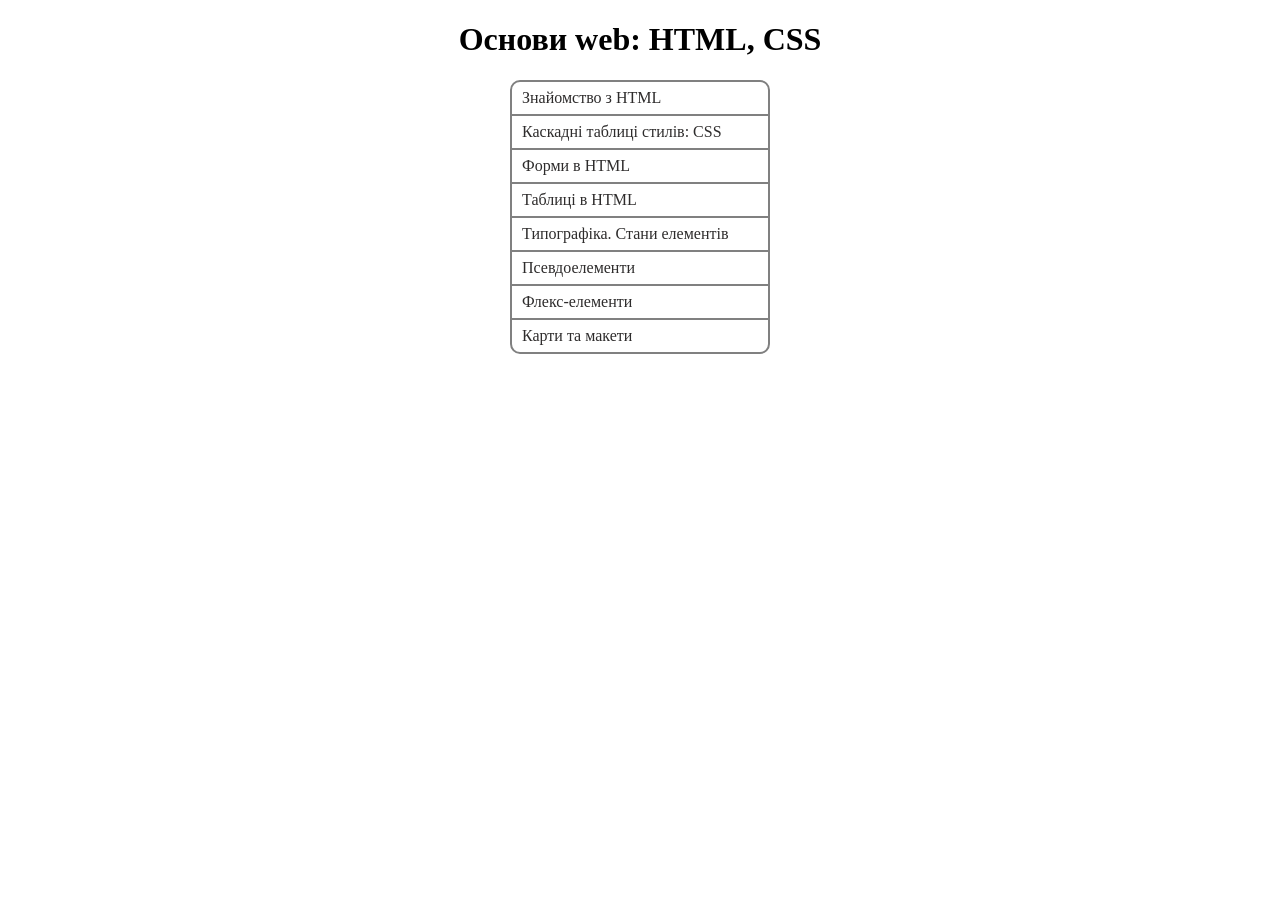
==== index.html @ 958f635b "finishitnottome" ====
<!DOCTYPE html>
<html lang="en">
<head>
    <meta charset="UTF-8">
    <meta name="viewport" content="width=device-width, initial-scale=1.0">
    <title class="title">Web Core</title>
    <style>
        .a-container {
            border-radius: 10px;
         display: flex;
         flex-direction: column;
         border: 2px solid gray;
         border-collapse: collapse;
         width: 20vw;
         min-width: 250px;
        margin: auto;  
        }
        .a-container a {
            border-bottom: 2px solid gray;
            color: rgb(46, 44, 44);
            padding: 7px 10px;
            text-decoration: none;
        }
          .a-container a:hover {
            background-color: darkgray;
          }
          .a-container a:last-child {
            border-bottom: none;
          }
        
         .h1{
    text-align: center;
     }

    </style>
</head>
<body>
    <h1 class="h1">Основи web: HTML, CSS</h1>
    <div class="a-container">
      <a href="intro.html">Знайомство з HTML</a>
      <a href="css.html">Каскадні таблиці стилів: CSS</a>
        <a href="forms.html">Форми в HTML</a>
        <a href="tables.html">Таблиці в HTML</a>
        <a href="typo.html">Типографіка. Стани елементів</a>
        <a href="battery.html">Псевдоелементи</a>
        <a href="flex.html">Флекс-елементи</a>
        <a href="cards.html">Карти та макети</a>
    </div>
</body>
</html>
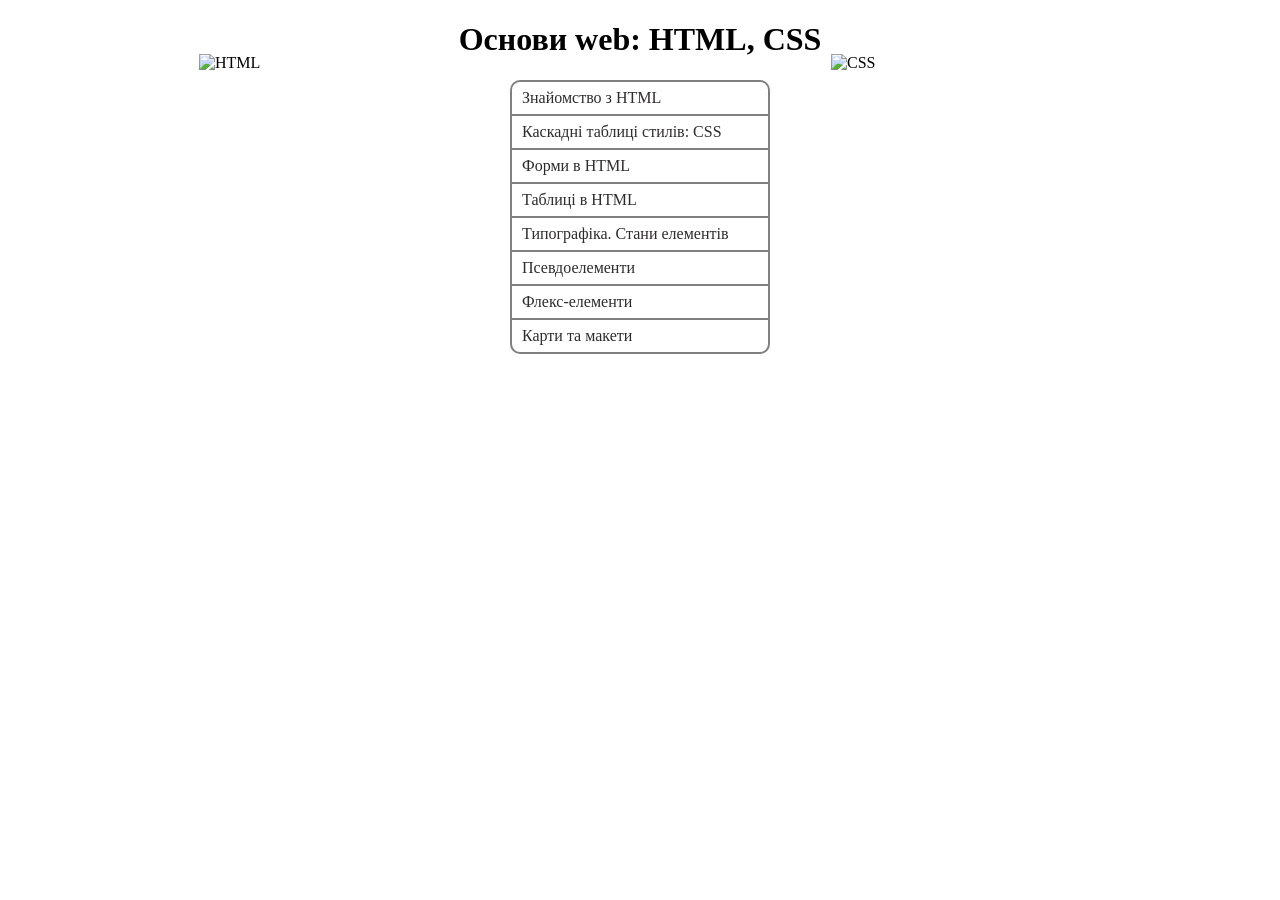
==== commit c3189a38: "maybeiknow" ====
--- a/index.html
+++ b/index.html
@@ -31,7 +31,21 @@
          .h1{
     text-align: center;
      }
+    .images {
+    display: flex;
+    justify-content: space-around;
+    align-items: center;
+    width: 100%;
+    margin-top: -300px;
+}
 
+.middle,
+.middlee {
+    width: 20vw;
+    min-width: 200px;
+    max-width: 250px;
+    height: auto;
+}
     </style>
 </head>
 <body>
@@ -46,5 +60,10 @@
         <a href="flex.html">Флекс-елементи</a>
         <a href="cards.html">Карти та макети</a>
     </div>
+    <div class="images">
+    <img class="middle" src="https://cdn3d.iconscout.com/3d/free/thumb/free-html-5728485-4781249.png?f=webp" alt="HTML">
+
+    <img class="middlee" src="https://cdn3d.iconscout.com/3d/free/thumb/free-css-5728486-4781250.png?f=webp" alt="CSS">
+</div>
 </body>
 </html>
